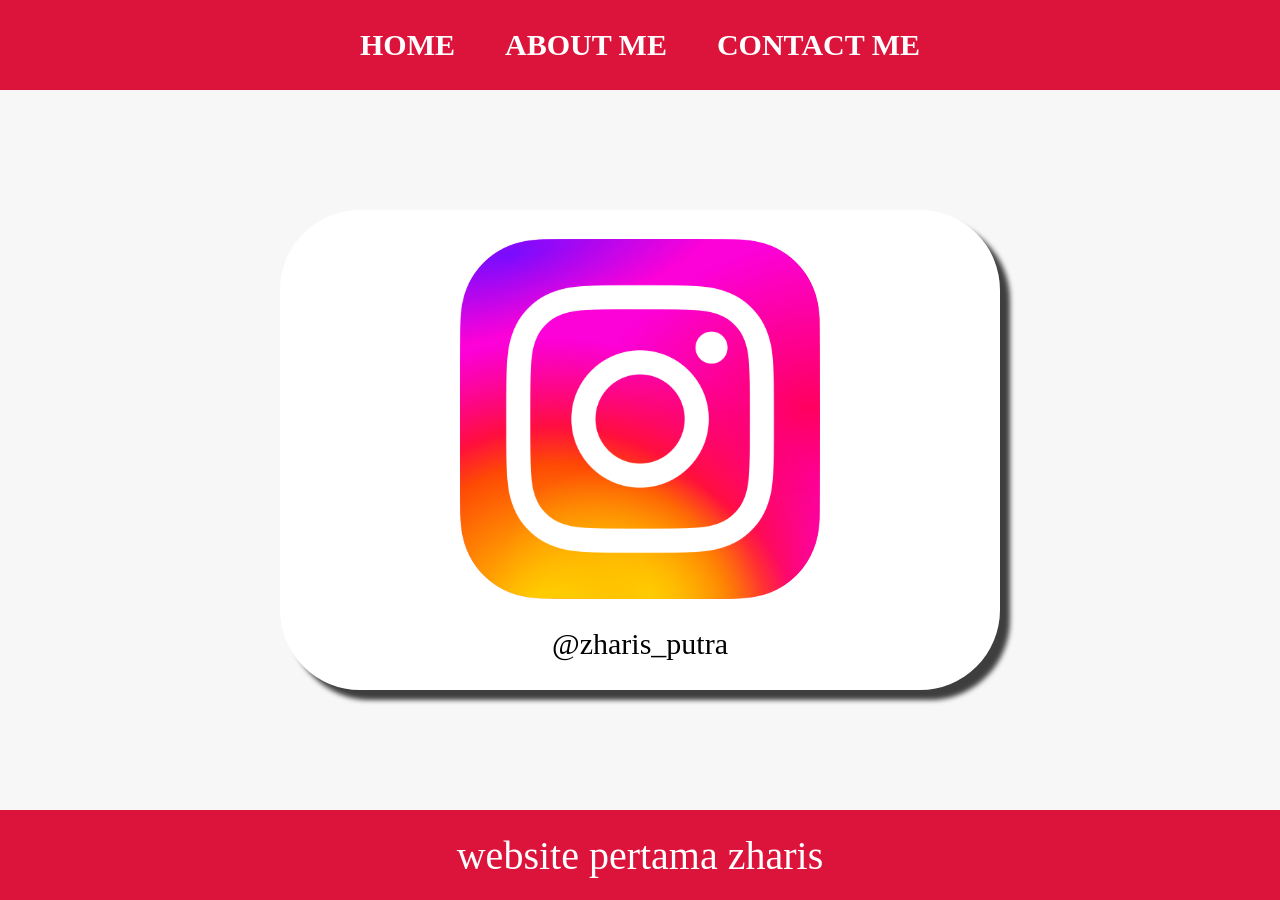
==== index.html @ 76e72913 "profile.zharis" ====
<html>
    <head>
        <title>WEB ZHARIS</title>
        <link rel="stylesheet" href="style.css" />
    </head>
    <body>
        <div class="container">     
      <!-- NAVIGATION BAR -->
        <div class="container-navbar">
            <ul class="ul-navbar">
                <li class="li-navbar">
                    <a href="#" class="a-navbar">HOME</a>
                </li>
                <li class="li-navbar">
                    <a href="about.html" class="a-navbar">ABOUT ME</a>
                </li>
                <li class="li-navbar">
                    <a href="contact.html" class="a-navbar">CONTACT ME</a>
                </li>
            </ul>
        </div>
      <!-- NAVIGATION BAR SELESAI -->

      <!-- CONTENT 1 -->
        <div class="container-content">
            <a href="https://instagram.com/zharis_putra" class="a-content">
                <IMG src="instagram.webp" class="img-content" />
                <p>@zharis_putra</p>
            </a>
           
        </div>
      <!-- CONTENT 1 END -->

      <!-- FOOTER -->
        <div class="container-footer">
            <h class="h1-footer">website pertama zharis </h1>
        </div>
      <!-- FOOTER END -->
    </div>
    </body>
</html>
---- style.css ----
*,
html {
    margin: 0;
    padding: 0;
}

.container {}

.container-navbar {
    background-color: crimson;
    width: 100%;
    height: 10vh;
}

.ul-navbar {  
    display: flex;
    height: 10vh;
    justify-content: center;
    align-items: center;
}

.li-navbar {
    list-style-type: none;
    padding: 20px;
    margin: 5px;
    color: white;
    font-size: 30px;
}

.li-navbar:hover {
    background-color: tomato;
    transition: .3s ease-in-out;
    transition-delay: .2s;
    border-radius: 8px;
}

.a-navbar {
    color: white;
    text-decoration: none;
    font-weight: 800;
}

.container-content {
    background-color: #f7f7f7;
    display: flex;
    justify-content: center;
    align-items: center;
    height: 80vh;
}

.a-content {
    background-color: white;
    color: black;
    text-decoration: none;
    font-size: 30px;
    width: 720px;
    height: 480px;
    display: flex;
    flex-direction: column;
    justify-content: space-evenly;
    align-items: center;
    border-radius: 80px;
    box-shadow: 10px 10px 5px 0px rgba(0, 0, 0, 0.75);
    -webkit-box-shadow: 10px 10px 5px 0px rgba(0, 0, 0, 0.75);
    -moz-box-shadow: 10px 10px 5px 0px rgba(0, 0, 0, 0.75);
}

.img-content {
    width: 50%;
    heigth: 50%;
    border-radius: 80px;
}

.container-footer {
    height: 10vh;
    background-color: crimson;
    display: flex;
    justify-content: center;
    align-items: center;
}

.h1-footer {
    font-size: 40px;
    color: white;
}
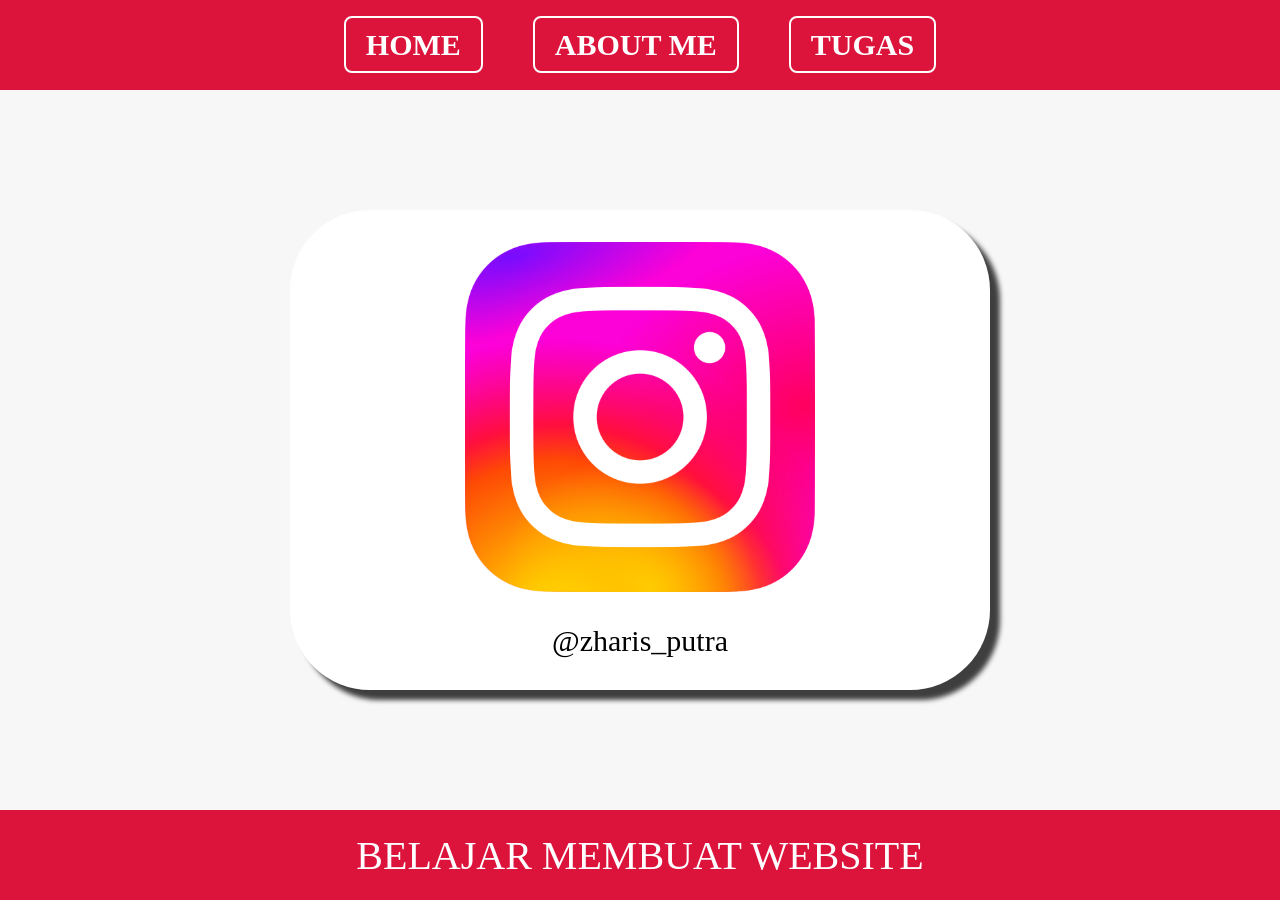
==== commit d641e293: "tes" ====
--- a/index.html
+++ b/index.html
@@ -1,6 +1,6 @@
 <html>
     <head>
-        <title>WEB ZHARIS</title>
+        <title>WEB TUGAS ZHARIS</title>
         <link rel="stylesheet" href="style.css" />
     </head>
     <body>
@@ -15,7 +15,7 @@
                     <a href="about.html" class="a-navbar">ABOUT ME</a>
                 </li>
                 <li class="li-navbar">
-                    <a href="contact.html" class="a-navbar">CONTACT ME</a>
+                    <a href="contact.html" class="a-navbar">TUGAS</a>
                 </li>
             </ul>
         </div>
@@ -25,7 +25,7 @@
         <div class="container-content">
             <a href="https://instagram.com/zharis_putra" class="a-content">
                 <IMG src="instagram.webp" class="img-content" />
-                <p>@zharis_putra</p>
+                <p>@zharis_putra </p>
             </a>
            
         </div>
@@ -33,7 +33,7 @@
 
       <!-- FOOTER -->
         <div class="container-footer">
-            <h class="h1-footer">website pertama zharis </h1>
+            <h class="h1-footer">BELAJAR MEMBUAT WEBSITE </h1>
         </div>
       <!-- FOOTER END -->
     </div>
--- a/style.css
+++ b/style.css
@@ -31,21 +31,30 @@
     background-color: tomato;
     transition: .3s ease-in-out;
     transition-delay: .2s;
-    border-radius: 8px;
 }
 
 .a-navbar {
     color: white;
     text-decoration: none;
     font-weight: 800;
+    border: 2px solid white; /* Garis di seluruh sisi */
+    padding: 10px 20px; /* Memberikan jarak di dalam border */
+    border-radius: 8px; /* Membuat sudut border menjadi melengkung */
 }
 
 .container-content {
     background-color: #f7f7f7;
+    display: flex; /* Membuat konten di dalamnya sejajar */
+    justify-content: center; /* Memusatkan konten di tengah */
+    align-items: center; /* Mengatur posisi vertikal */
+    height: 80vh;
+    gap: 20px; /* Jarak antara kedua konten */
+}
+
+.content-container {
     display: flex;
-    justify-content: center;
-    align-items: center;
-    height: 80vh;
+    flex-direction: column; /* Mengatur konten di dalam kontainer ini secara vertikal */
+    align-items: center; /* Memusatkan konten secara vertikal */
 }
 
 .a-content {
@@ -53,7 +62,7 @@
     color: black;
     text-decoration: none;
     font-size: 30px;
-    width: 720px;
+    width: 700px;
     height: 480px;
     display: flex;
     flex-direction: column;
@@ -68,7 +77,7 @@
 .img-content {
     width: 50%;
     heigth: 50%;
-    border-radius: 80px;
+    border-radius: 50px;
 }
 
 .container-footer {
